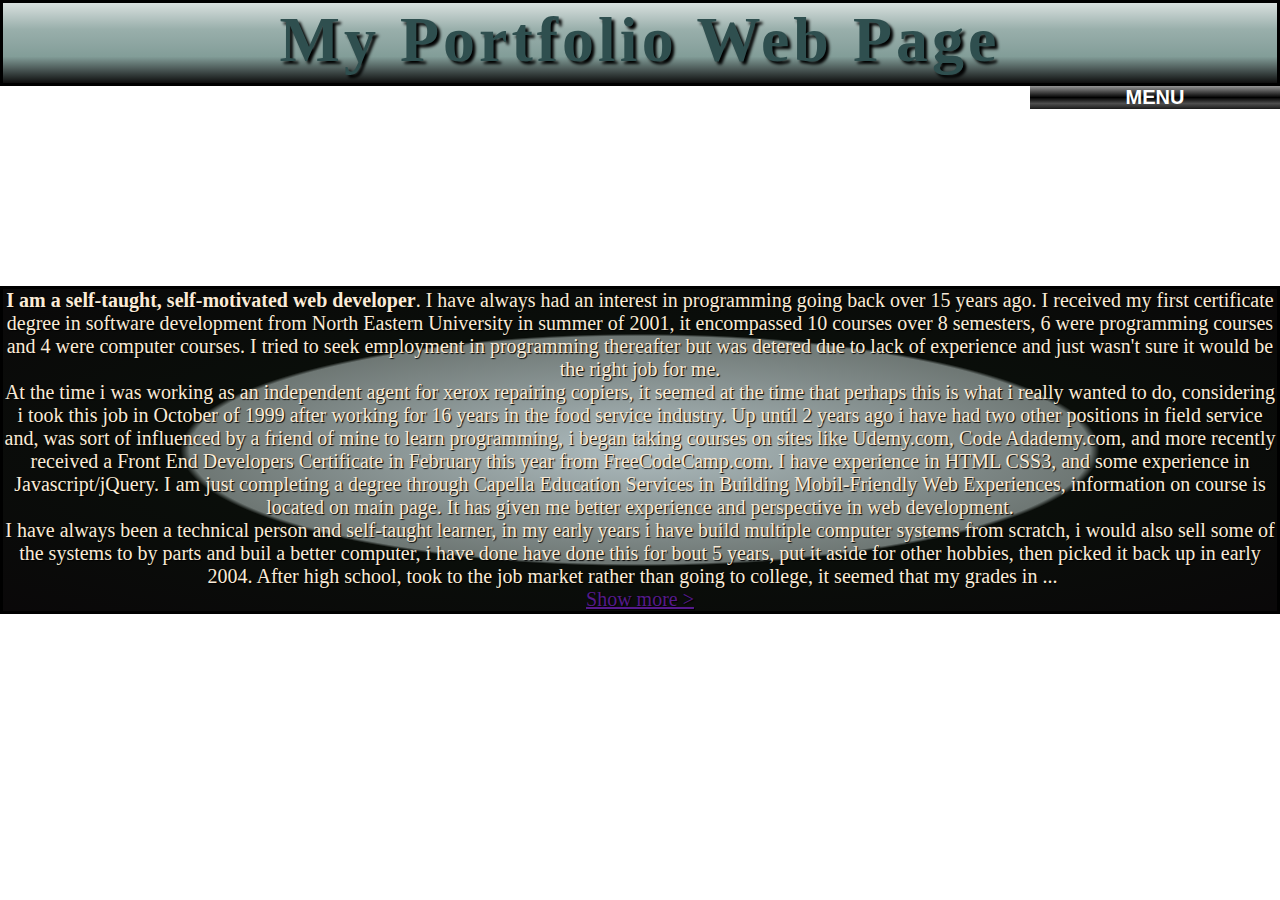
==== about.html @ d349bced "Full Web Portfolio Site" ====
<!DOCTYPE HTML PUBLIC "-//W3C//DTD HTML 4.01//EN"
 "http://www.w3.org/TR/html4/strict.dtd">
<html>
	<head>
	<meta charset="UTF-8"></meta>
		<TITLE>My Web Portfolio Site</title>
		<meta name="description" content="My second Web Page: Created from Capella Course">
	<meta name="author"	content="Gregory Getchell">
	<meta name="viewport" content="width=device-width, initial-scale=1.0">
	<link rel="stylesheet" type="text/css" href="css/about.css">
    <link rel="stylesheet" type="text/css" href="css/matrix1.css">
	<link rel="stylesheet" href="https://maxcdn.bootstrapcdn.com/bootstrap/3.3.6/css/bootstrap.min.css" integrity="sha384-1q8mTJOASx8j1Au+a5WDVnPi2lkFfwwEAa8hDDdjZlpLegxhjVME1fgjWPGmkzs7" crossorigin="anonymous">
	</head>
 <body>
 <canvas id="canvas"></canvas>
	<script>
  (function(i,s,o,g,r,a,m){i['GoogleAnalyticsObject']=r;i[r]=i[r]||function(){
  (i[r].q=i[r].q||[]).push(arguments)},i[r].l=1*new Date();a=s.createElement(o),
  m=s.getElementsByTagName(o)[0];a.async=1;a.src=g;m.parentNode.insertBefore(a,m)
  })(window,document,'script','https://www.google-analytics.com/analytics.js','ga');

  ga('create', 'UA-78050138-2', 'auto');
  ga('send', 'pageview');

</script>	
<header>
		<h1>My Portfolio Web Page</h1>
</header>

    <nav class="site-navigation top-nav fixed-top-nav">
        <button class="js_toggle-nav">MENU</button>
		<ul class="menu">
		              <li><a href="home.html" target="_self">Home</a>
                  </li>
                 <li>
                   <a href="about.html" target="_self">About</a>
                 </li>
                 <li>
                   <a href="portfolio.html" target="_self">Portfolio</a>
                 </li>
                 <li>
                   <a href="contact.html" target="_self">Contact</a>
                 </li>
                 <li>
                    <a href="GregsProfessionalResume.pdf" target="_self">Resume</a></li>
			<li><a href="http://www.facebook.com/gregory.getchell" target="_self"><i class="fa fa-facebook fa-fw"></i>Facebook</a>			  </li>
        	<li><a href="http://www.twitter.com/ggetchell4" target="_self"><i class="fa fa-twitter fa-fw"></i>Twitter</a></li>
        	<li><a href="https://www.linkedin.com/in/greg-getchell-a133217" target="_self"><i class="fa fa-linkedin fa-fw">					</i>LinkedIn</a></li>
            <li><a href="http://github.com/ggetchell" target="_self"><i class="fa fa-github fa-fw"></i>Github</a></li>
           </ul>
        </nav>
    <!--<nav class="site-navigation1 topnav">
        <button class="social-nav">Social Sites</button>
        <ul class="menu2">
        <li><a href="http://www.facebook.com/gregory.getchell" target="_self"><i class="fa fa-facebook fa-fw"></i>Facebook</a></li>
        <li><a href="http://www.twitter.com/ggetchell4" target="_self"><i class="fa fa-twitter fa-fw"></i>Twitter</a></li>
        <li><a href="https://www.linkedin.com/in/greg-getchell-a133217" target="_self"><i class="fa fa-linkedin fa-fw"></i>LinkedIn</a></li>
            <li><a href="http://github.com/ggetchell" target="_self"><i class="fa fa-github fa-fw"></i>Github</a></li>
        </ul>
        </nav>-->
<div class="about">
<header class="about">
    <p><strong>I am a self-taught, self-motivated web developer</strong>. I have always had an interest in programming going back over 15 years ago. I received my first certificate degree in software development from North Eastern University in summer of 2001, it encompassed 10 courses over 8 semesters, 6 were programming courses and 4 were computer courses. I tried to seek employment in programming thereafter but was detered due to lack of experience and just wasn't sure it would be the right job for me.
       <br> At the time i was working as an independent agent for xerox repairing copiers, it seemed at the time that perhaps this is what i really wanted to do, considering i took this job in October of 1999 after working for 16 years in the food service industry. Up until 2 years ago i have had two other positions in field service and, was sort of influenced by a friend of mine to learn programming, i began taking courses on sites like Udemy.com, Code Adademy.com, and more recently received a Front End Developers Certificate in February this year from FreeCodeCamp.com. I have experience in HTML CSS3, and some experience in Javascript/jQuery. I am just completing a degree through Capella Education Services in Building Mobil-Friendly Web Experiences, information on course is located on main page. It has given me better experience and perspective in web development. 
       <br> I have always been a technical person and self-taught learner, in my early years i have build multiple computer systems from scratch, i would also sell some of the systems to by parts and buil a better computer, i have done have done this for bout 5 years, put it aside for other hobbies, then picked it back up in early 2004. <span class="more">After high school, took to the job market rather than going to college, it seemed that my grades in high school weren't "good enough" as some had told me back then and of course i listened. I worked as a gos jockey, mason for 2 years, carpenter for 2 years etc.... I have been through various trade jobs, but none of them were interesting enough to remain employed in them. Long story short, i have decided that programming is what i really want, and i have become somewhat obssessed with writting code, i will find myself spending hours just trying to get one small code to work and this web portfolio page is one i spent some time on and obssessed over it numerous times as well.
        Thank You visiting my page and reading this exceedingly long page.  Cheers Mate!!!</span></p>
        </header>
        </div>
          
<script type="text/javascript" src="http://cdnjs.cloudflare.com/ajax/libs/jquery/2.1.3/jquery.min.js"></script>

		<script src="scripts/home.js"></script>
<script src="scripts/matrix2.js"></script>
<script >
$(document).ready(function () {
    // on-click: toggle the "show menu" class.
    $('.js_toggle-nav').click(function () { 
$('.menu').toggle ();    
    });
	//$('.social-nav').click(function() {
	//$('.menu2').toggle();
	//});
});
</script>
</body>
</html>
---- css/about.css ----
* {
    margin: 0;
    padding: 0;    
}

body {
height: 100%;
width: 100%;
}

.navbar-header a {
    color: beige;
    font-size: 28px;
    margin-top: 0;
}

header {   
/*background-color: lightslategrey;*/
border: 3px solid #000;
height: 80px; 
margin-top: 0px;
text-align: center;
background: rgb(216,224,222); /* Old browsers */
background: -moz-linear-gradient(top,  rgba(216,224,222,1) 0%, rgba(174,191,188,1) 22%, rgba(153,175,171,1) 33%, rgba(142,166,162,1) 50%, rgba(130,157,152,1) 67%, rgba(78,92,90,1) 82%, rgba(14,14,14,1) 100%); /* FF3.6-15 */
background: -webkit-linear-gradient(top,  rgba(216,224,222,1) 0%,rgba(174,191,188,1) 22%,rgba(153,175,171,1) 33%,rgba(142,166,162,1) 50%,rgba(130,157,152,1) 67%,rgba(78,92,90,1) 82%,rgba(14,14,14,1) 100%); /* Chrome10-25,Safari5.1-6 */
background: linear-gradient(to bottom,  rgba(216,224,222,1) 0%,rgba(174,191,188,1) 22%,rgba(153,175,171,1) 33%,rgba(142,166,162,1) 50%,rgba(130,157,152,1) 67%,rgba(78,92,90,1) 82%,rgba(14,14,14,1) 100%); /* W3C, IE10+, FF16+, Chrome26+, Opera12+, Safari7+ */
filter: progid:DXImageTransform.Microsoft.gradient( startColorstr='#d8e0de', endColorstr='#0e0e0e',GradientType=0 ); /* IE6-9 */   
}

header h1 {
    margin-top: 0;
    font-size: 4em;
    font-family: calibri;
background: url(images/brushed-metal-texture.jpg);
    -webkit-background-clip: text;
	-moz-background-clip: text;
    background-clip: text;
	font-weight:bold;
	letter-spacing:4px;
    text-shadow: 3px 3px 3px #000;
	text-decoration:none;
    color: darkslategray;
}
.site-navigation {
    text-transform: uppercase;
    text-align: center;
    width: 150px;
    float: right;
    margin-top: 0px;
    
}
.menu {
    display: none;
    position: absolute;
    width:inherit;
    margin: 0;
    list-style: none;
    padding: 0;
}

.menu a {
    /*background-color: #ddd;*/
    /* Permalink - use to edit and share this gradient: http://colorzilla.com/gradient-editor/#d8e0de+0,aebfbc+22,99afab+33,8ea6a2+50,829d98+67,4e5c5a+82,0e0e0e+100;Grey+3D */
background: rgb(216,224,222); /* Old browsers */
background: -moz-linear-gradient(top,  rgba(216,224,222,1) 0%, rgba(174,191,188,1) 22%, rgba(153,175,171,1) 33%, rgba(142,166,162,1) 50%, rgba(130,157,152,1) 67%, rgba(78,92,90,1) 82%, rgba(14,14,14,1) 100%); /* FF3.6-15 */
background: -webkit-linear-gradient(top,  rgba(216,224,222,1) 0%,rgba(174,191,188,1) 22%,rgba(153,175,171,1) 33%,rgba(142,166,162,1) 50%,rgba(130,157,152,1) 67%,rgba(78,92,90,1) 82%,rgba(14,14,14,1) 100%); /* Chrome10-25,Safari5.1-6 */
background: linear-gradient(to bottom,  rgba(216,224,222,1) 0%,rgba(174,191,188,1) 22%,rgba(153,175,171,1) 33%,rgba(142,166,162,1) 50%,rgba(130,157,152,1) 67%,rgba(78,92,90,1) 82%,rgba(14,14,14,1) 100%); /* W3C, IE10+, FF16+, Chrome26+, Opera12+, Safari7+ */
filter: progid:DXImageTransform.Microsoft.gradient( startColorstr='#d8e0de', endColorstr='#0e0e0e',GradientType=0 ); /* IE6-9 */
    border-bottom: 1px solid #fff;
    color: #333;
    font-weight: bold;
    display: block;
    padding: 10px;
    text-decoration: none;
    font-size: 10px;
}

.js_toggle-nav:hover, .menu a:hover {
    background-color: #444;
}
.js_toggle-nav {
    /*background-color: #333;*/
    /* Permalink - use to edit and share this gradient: http://colorzilla.com/gradient-editor/#959595+0,0d0d0d+46,010101+50,0a0a0a+53,4e4e4e+76,383838+87,1b1b1b+100;Black+Gloss+Pipe */
background: rgb(149,149,149); /* Old browsers */
background: -moz-linear-gradient(top,  rgba(149,149,149,1) 0%, rgba(13,13,13,1) 46%, rgba(1,1,1,1) 50%, rgba(10,10,10,1) 53%, rgba(78,78,78,1) 76%, rgba(56,56,56,1) 87%, rgba(27,27,27,1) 100%); /* FF3.6-15 */
background: -webkit-linear-gradient(top,  rgba(149,149,149,1) 0%,rgba(13,13,13,1) 46%,rgba(1,1,1,1) 50%,rgba(10,10,10,1) 53%,rgba(78,78,78,1) 76%,rgba(56,56,56,1) 87%,rgba(27,27,27,1) 100%); /* Chrome10-25,Safari5.1-6 */
background: linear-gradient(to bottom,  rgba(149,149,149,1) 0%,rgba(13,13,13,1) 46%,rgba(1,1,1,1) 50%,rgba(10,10,10,1) 53%,rgba(78,78,78,1) 76%,rgba(56,56,56,1) 87%,rgba(27,27,27,1) 100%); /* W3C, IE10+, FF16+, Chrome26+, Opera12+, Safari7+ */
filter: progid:DXImageTransform.Microsoft.gradient( startColorstr='#959595', endColorstr='#1b1b1b',GradientType=0 ); /* IE6-9 */
    border: none;
    color: #fff;
    cursor: pointer;
    display: block;
    font-size: 20px;
    font-weight: bold;
    margin: 0;
    outline: none;
    width: 250px;
    float: right;
}
.site-navigation1 {
    text-transform: uppercase;
    text-align: center;
    width: 150px;
    float: left;
}
.menu2 {
    display: none;
    position: absolute;
    width:inherit;
    margin: 0;
    list-style: none;
    padding: 0;
}
.menu2 a {
    /*background-color: #ddd;*/
     /* Permalink - use to edit and share this gradient: http://colorzilla.com/gradient-editor/#d8e0de+0,aebfbc+22,99afab+33,8ea6a2+50,829d98+67,4e5c5a+82,0e0e0e+100;Grey+3D */
background: rgb(216,224,222); /* Old browsers */
background: -moz-linear-gradient(top,  rgba(216,224,222,1) 0%, rgba(174,191,188,1) 22%, rgba(153,175,171,1) 33%, rgba(142,166,162,1) 50%, rgba(130,157,152,1) 67%, rgba(78,92,90,1) 82%, rgba(14,14,14,1) 100%); /* FF3.6-15 */
background: -webkit-linear-gradient(top,  rgba(216,224,222,1) 0%,rgba(174,191,188,1) 22%,rgba(153,175,171,1) 33%,rgba(142,166,162,1) 50%,rgba(130,157,152,1) 67%,rgba(78,92,90,1) 82%,rgba(14,14,14,1) 100%); /* Chrome10-25,Safari5.1-6 */
background: linear-gradient(to bottom,  rgba(216,224,222,1) 0%,rgba(174,191,188,1) 22%,rgba(153,175,171,1) 33%,rgba(142,166,162,1) 50%,rgba(130,157,152,1) 67%,rgba(78,92,90,1) 82%,rgba(14,14,14,1) 100%); /* W3C, IE10+, FF16+, Chrome26+, Opera12+, Safari7+ */
filter: progid:DXImageTransform.Microsoft.gradient( startColorstr='#d8e0de', endColorstr='#0e0e0e',GradientType=0 ); /* IE6-9 */
    border-bottom: 1px solid #fff;
    color: #333;
    font-weight: bold;
    display: block;
    padding: 10px;
    text-decoration: none;
    font-size: 10px;
}
.social-nav:hover, .menu2 a:hover {
    background-color: #444;
}
.social-nav {
    /*background-color: #333;*/
     /* Permalink - use to edit and share this gradient: http://colorzilla.com/gradient-editor/#959595+0,0d0d0d+46,010101+50,0a0a0a+53,4e4e4e+76,383838+87,1b1b1b+100;Black+Gloss+Pipe */
background: rgb(149,149,149); /* Old browsers */
background: -moz-linear-gradient(top,  rgba(149,149,149,1) 0%, rgba(13,13,13,1) 46%, rgba(1,1,1,1) 50%, rgba(10,10,10,1) 53%, rgba(78,78,78,1) 76%, rgba(56,56,56,1) 87%, rgba(27,27,27,1) 100%); /* FF3.6-15 */
background: -webkit-linear-gradient(top,  rgba(149,149,149,1) 0%,rgba(13,13,13,1) 46%,rgba(1,1,1,1) 50%,rgba(10,10,10,1) 53%,rgba(78,78,78,1) 76%,rgba(56,56,56,1) 87%,rgba(27,27,27,1) 100%); /* Chrome10-25,Safari5.1-6 */
background: linear-gradient(to bottom,  rgba(149,149,149,1) 0%,rgba(13,13,13,1) 46%,rgba(1,1,1,1) 50%,rgba(10,10,10,1) 53%,rgba(78,78,78,1) 76%,rgba(56,56,56,1) 87%,rgba(27,27,27,1) 100%); /* W3C, IE10+, FF16+, Chrome26+, Opera12+, Safari7+ */
filter: progid:DXImageTransform.Microsoft.gradient( startColorstr='#959595', endColorstr='#1b1b1b',GradientType=0 ); /* IE6-9 */
    border: none;
    color: #fff;
    cursor: pointer;
    display: block;
    font-size: 20px;
    font-weight: bold;
    margin: 0;
    outline: none;
    width: 250px;
    float: left;
}
.about {
/* Permalink - use to edit and share this gradient: http://colorzilla.com/gradient-editor/#aebcbf+0,6e7774+50,0a0e0a+51,0a0809+100;Black+Gloss */
background: #aebcbf; /* Old browsers */
background: -moz-radial-gradient(center, ellipse cover,  #aebcbf 0%, #6e7774 50%, #0a0e0a 51%, #0a0809 100%); /* FF3.6-15 */
background: -webkit-radial-gradient(center, ellipse cover,  #aebcbf 0%,#6e7774 50%,#0a0e0a 51%,#0a0809 100%); /* Chrome10-25,Safari5.1-6 */
background: radial-gradient(ellipse at center,  #aebcbf 0%,#6e7774 50%,#0a0e0a 51%,#0a0809 100%); /* W3C, IE10+, FF16+, Chrome26+, Opera12+, Safari7+ */
filter: progid:DXImageTransform.Microsoft.gradient( startColorstr='#aebcbf', endColorstr='#0a0809',GradientType=1 ); /* IE6-9 fallback on horizontal gradient */

    height: auto;
    margin-top: 200px;
    color: antiquewhite;
    text-shadow: 1px 1px 1px #000;
    height: auto;
    font-size: 20px;
}
.morecontent span {
    display: none;
}
.morelink {
    display: block;
}
---- css/matrix1.css ----
canvas {
    position: fixed;
    padding: 0;
    margin: 0;      
    display: none;
    z-index: -1;
    top: 0;
    left: 0;
    width: 100%;
    height: 100%;
    
}
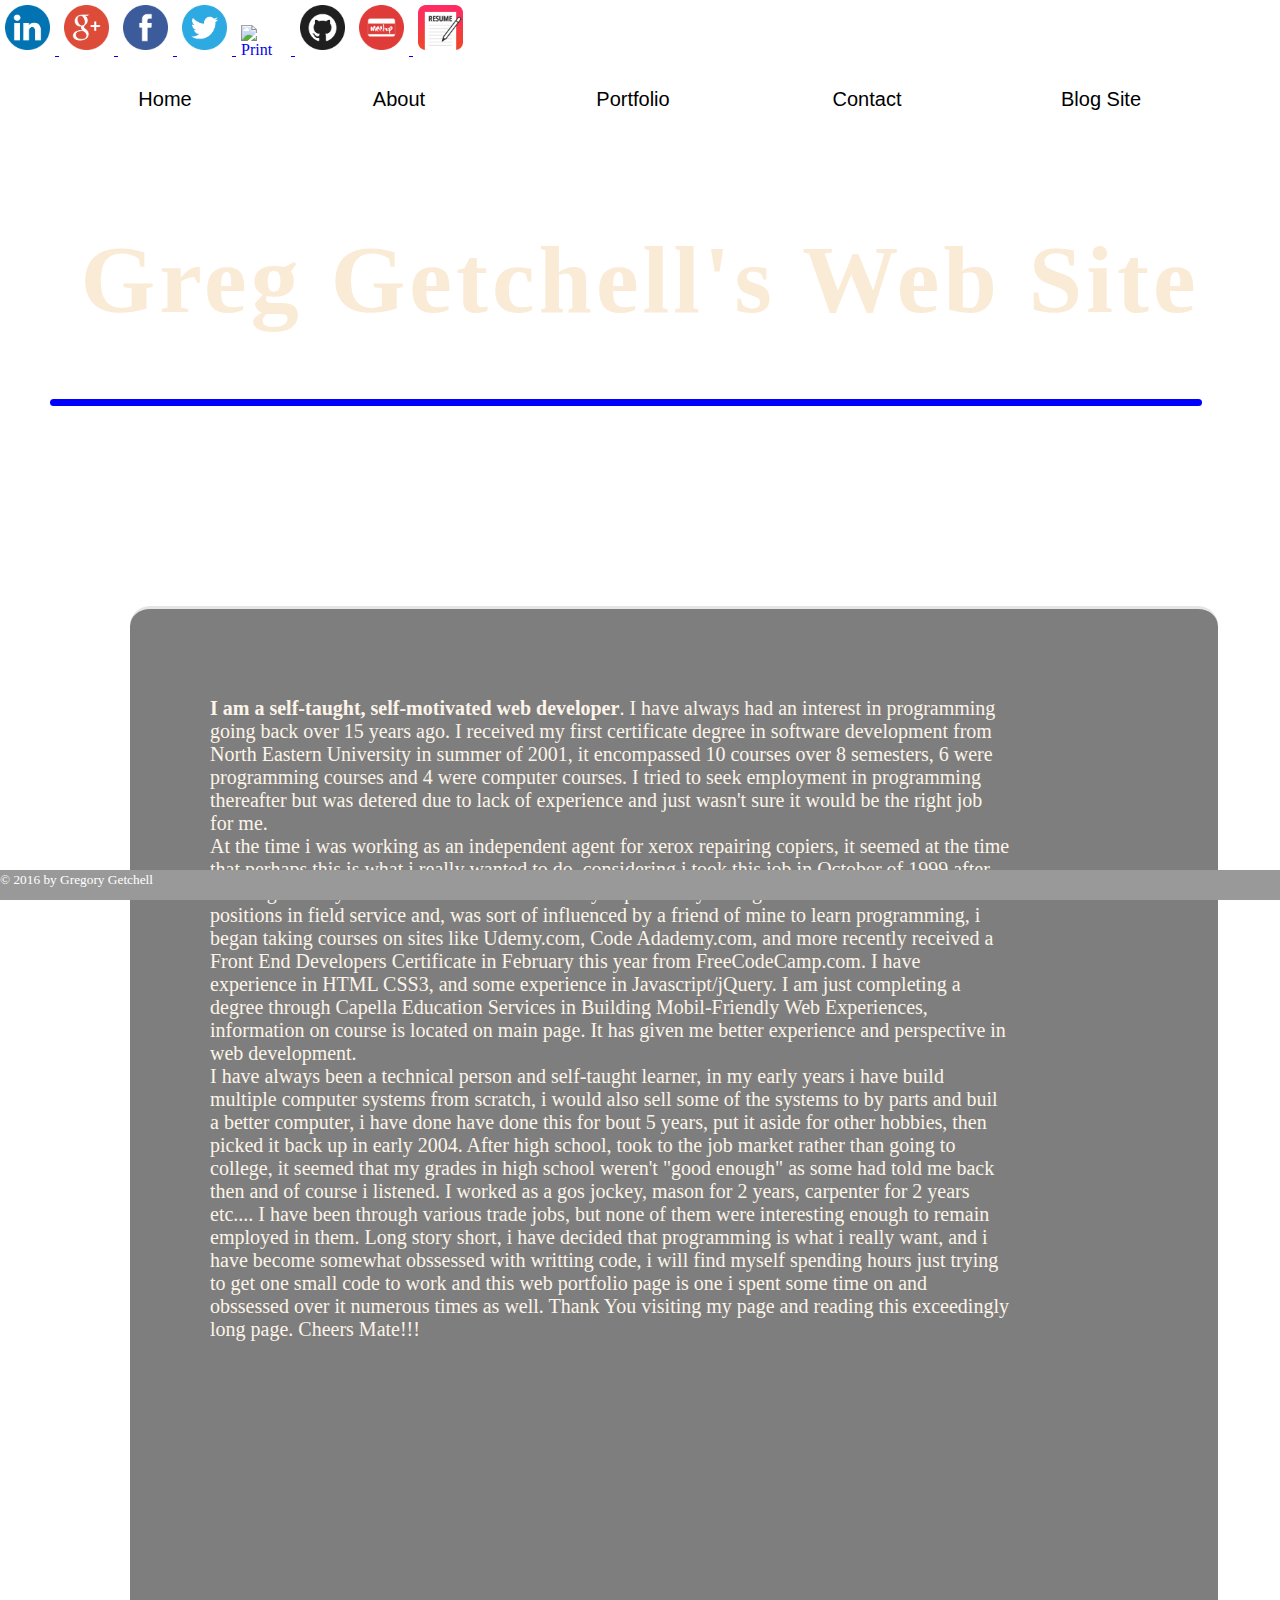
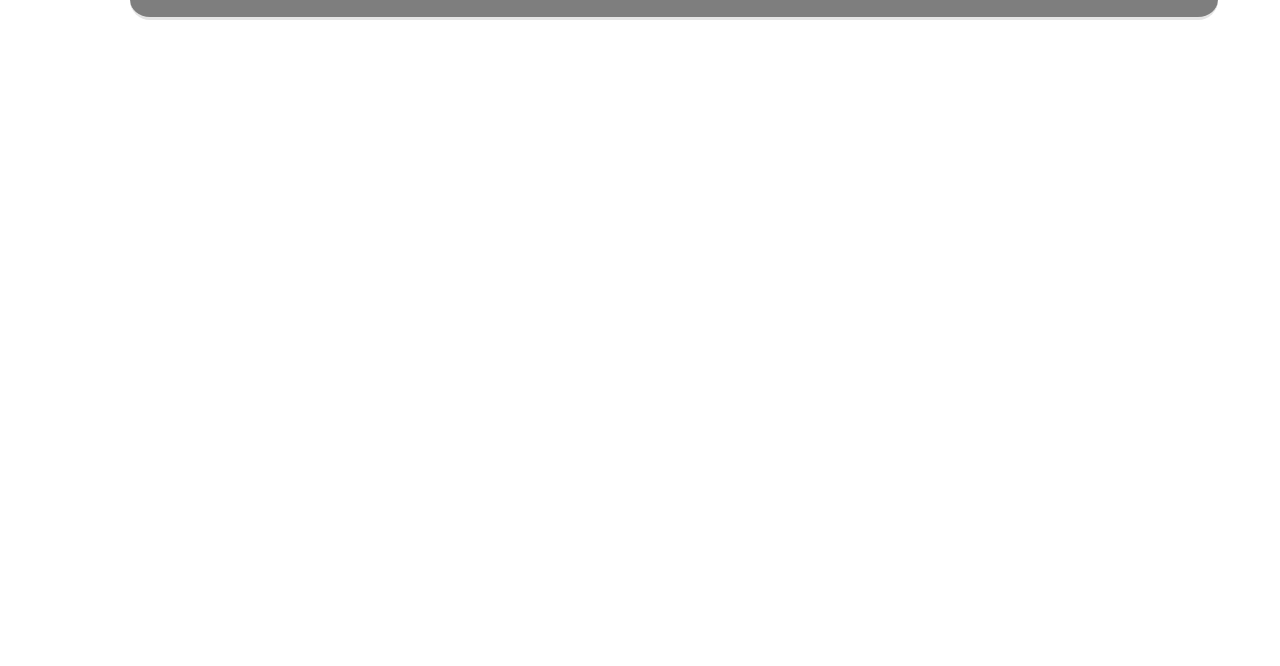
==== commit adc35a79: "Updated Web Files" ====
--- a/about.html
+++ b/about.html
@@ -1,19 +1,74 @@
-<!DOCTYPE HTML PUBLIC "-//W3C//DTD HTML 4.01//EN"
- "http://www.w3.org/TR/html4/strict.dtd">
-<html>
+<!DOCTYPE html>
+<html lang="en">
 	<head>
-	<meta charset="UTF-8"></meta>
-		<TITLE>My Web Portfolio Site</title>
+	<meta charset="UTF-8">
+		<TITLE>My Portfolio Web Site</title>
 		<meta name="description" content="My second Web Page: Created from Capella Course">
 	<meta name="author"	content="Gregory Getchell">
 	<meta name="viewport" content="width=device-width, initial-scale=1.0">
 	<link rel="stylesheet" type="text/css" href="css/about.css">
-    <link rel="stylesheet" type="text/css" href="css/matrix1.css">
+    <link href="//netdna.bootstrapcdn.com/font-awesome/4.0.3/css/font-awesome.css" rel="stylesheet">
 	<link rel="stylesheet" href="https://maxcdn.bootstrapcdn.com/bootstrap/3.3.6/css/bootstrap.min.css" integrity="sha384-1q8mTJOASx8j1Au+a5WDVnPi2lkFfwwEAa8hDDdjZlpLegxhjVME1fgjWPGmkzs7" crossorigin="anonymous">
 	</head>
  <body>
- <canvas id="canvas"></canvas>
-	<script>
+     
+     <div class="crossfade">
+            <figure></figure>
+            <figure></figure>
+            <figure></figure>
+            <figure></figure>
+            <figure></figure>
+        </div>
+
+    <div id="share-buttons"> 
+    <a href="http://www.linkedin.com/in/greg-getchell-a133217" target="_blank">
+        <img src="images/linkedin.png" alt="LinkedIn" />
+    </a>
+    <a href="https://plus.google.com/u/0/115066865000810445323" target="_blank">
+        <img src="images/googleplus.png" alt="Google" />
+    </a>
+       
+    <a href="http://www.facebook.com/gregory.getchell" target="_blank">
+    <img src="images/facebook500.png" alt="Facebook" />
+    </a>
+    <a href="https://twitter.com/ggetchell4" target="_blank">
+    <img src="images/twitter.png" alt="Twitter" />
+    </a>
+    <a href="javascript:;" onclick="window.print()">
+    <img src="https://simplesharebuttons.com/images/somacro/print.png" alt="Print" />
+    </a>
+    <a href="https://github.com/ggetchell" target="_self">
+    <img src="images/github.png" alt="GitHub" /></a>   
+    <a href="https://www.meetup.com" target="_blank">
+    <img src="images/meetup.png" alt="Meetup" />
+    </a>
+    <a href="GregsProfessionalResume.pdf" target="_blank">
+    <img src="images/resume-icon-png-1.png" alt="Resume" /></a>
+        </div>
+      
+     <a href="index.html" target="_self"><button class="btn1 btn-large">Home</button></a>
+                  <a href="about.html" target="_self"><button class="btn2 btn-large">About</button></a>
+                  <a href="portfolio.html" target="_self"><button class="btn3 btn-large">Portfolio</button></a>
+                  <a href="contact.html" target="_self"><button class="btn4 btn-large">Contact</button></a>
+                  <a href="/wp" target="_self"><button class="btn5 btn-large">Blog Site</button></a>
+     
+<div>
+     <h1>Greg Getchell's Web Site</h1>
+ </div>
+
+     <div style="width: 90%; height: 7px; background: blue; overflow: hidden; margin-left: 50px; border-radius: 20px;"></div>
+
+    
+<div class="about">
+    <div class="bar">
+    <p><strong>I am a self-taught, self-motivated web developer</strong>. I have always had an interest in programming going back over 15 years ago. I received my first certificate degree in software development from North Eastern University in summer of 2001, it encompassed 10 courses over 8 semesters, 6 were programming courses and 4 were computer courses. I tried to seek employment in programming thereafter but was detered due to lack of experience and just wasn't sure it would be the right job for me.
+       <br /> At the time i was working as an independent agent for xerox repairing copiers, it seemed at the time that perhaps this is what i really wanted to do, considering i took this job in October of 1999 after working for 16 years in the food service industry. Up until 2 years ago i have had two other positions in field service and, was sort of influenced by a friend of mine to learn programming, i began taking courses on sites like Udemy.com, Code Adademy.com, and more recently received a Front End Developers Certificate in February this year from FreeCodeCamp.com. I have experience in HTML CSS3, and some experience in Javascript/jQuery. I am just completing a degree through Capella Education Services in Building Mobil-Friendly Web Experiences, information on course is located on main page. It has given me better experience and perspective in web development. 
+       <br /> I have always been a technical person and self-taught learner, in my early years i have build multiple computer systems from scratch, i would also sell some of the systems to by parts and buil a better computer, i have done have done this for bout 5 years, put it aside for other hobbies, then picked it back up in early 2004. <span class="more">After high school, took to the job market rather than going to college, it seemed that my grades in high school weren't "good enough" as some had told me back then and of course i listened. I worked as a gos jockey, mason for 2 years, carpenter for 2 years etc.... I have been through various trade jobs, but none of them were interesting enough to remain employed in them. Long story short, i have decided that programming is what i really want, and i have become somewhat obssessed with writting code, i will find myself spending hours just trying to get one small code to work and this web portfolio page is one i spent some time on and obssessed over it numerous times as well.
+        Thank You visiting my page and reading this exceedingly long page.  Cheers Mate!!!</span></p></div></div>
+    
+          
+<script src="scripts/home.js"></script>
+     <script>
   (function(i,s,o,g,r,a,m){i['GoogleAnalyticsObject']=r;i[r]=i[r]||function(){
   (i[r].q=i[r].q||[]).push(arguments)},i[r].l=1*new Date();a=s.createElement(o),
   m=s.getElementsByTagName(o)[0];a.async=1;a.src=g;m.parentNode.insertBefore(a,m)
@@ -22,65 +77,10 @@
   ga('create', 'UA-78050138-2', 'auto');
   ga('send', 'pageview');
 
-</script>	
-<header>
-		<h1>My Portfolio Web Page</h1>
-</header>
+</script>
 
-    <nav class="site-navigation top-nav fixed-top-nav">
-        <button class="js_toggle-nav">MENU</button>
-		<ul class="menu">
-		              <li><a href="home.html" target="_self">Home</a>
-                  </li>
-                 <li>
-                   <a href="about.html" target="_self">About</a>
-                 </li>
-                 <li>
-                   <a href="portfolio.html" target="_self">Portfolio</a>
-                 </li>
-                 <li>
-                   <a href="contact.html" target="_self">Contact</a>
-                 </li>
-                 <li>
-                    <a href="GregsProfessionalResume.pdf" target="_self">Resume</a></li>
-			<li><a href="http://www.facebook.com/gregory.getchell" target="_self"><i class="fa fa-facebook fa-fw"></i>Facebook</a>			  </li>
-        	<li><a href="http://www.twitter.com/ggetchell4" target="_self"><i class="fa fa-twitter fa-fw"></i>Twitter</a></li>
-        	<li><a href="https://www.linkedin.com/in/greg-getchell-a133217" target="_self"><i class="fa fa-linkedin fa-fw">					</i>LinkedIn</a></li>
-            <li><a href="http://github.com/ggetchell" target="_self"><i class="fa fa-github fa-fw"></i>Github</a></li>
-           </ul>
-        </nav>
-    <!--<nav class="site-navigation1 topnav">
-        <button class="social-nav">Social Sites</button>
-        <ul class="menu2">
-        <li><a href="http://www.facebook.com/gregory.getchell" target="_self"><i class="fa fa-facebook fa-fw"></i>Facebook</a></li>
-        <li><a href="http://www.twitter.com/ggetchell4" target="_self"><i class="fa fa-twitter fa-fw"></i>Twitter</a></li>
-        <li><a href="https://www.linkedin.com/in/greg-getchell-a133217" target="_self"><i class="fa fa-linkedin fa-fw"></i>LinkedIn</a></li>
-            <li><a href="http://github.com/ggetchell" target="_self"><i class="fa fa-github fa-fw"></i>Github</a></li>
-        </ul>
-        </nav>-->
-<div class="about">
-<header class="about">
-    <p><strong>I am a self-taught, self-motivated web developer</strong>. I have always had an interest in programming going back over 15 years ago. I received my first certificate degree in software development from North Eastern University in summer of 2001, it encompassed 10 courses over 8 semesters, 6 were programming courses and 4 were computer courses. I tried to seek employment in programming thereafter but was detered due to lack of experience and just wasn't sure it would be the right job for me.
-       <br> At the time i was working as an independent agent for xerox repairing copiers, it seemed at the time that perhaps this is what i really wanted to do, considering i took this job in October of 1999 after working for 16 years in the food service industry. Up until 2 years ago i have had two other positions in field service and, was sort of influenced by a friend of mine to learn programming, i began taking courses on sites like Udemy.com, Code Adademy.com, and more recently received a Front End Developers Certificate in February this year from FreeCodeCamp.com. I have experience in HTML CSS3, and some experience in Javascript/jQuery. I am just completing a degree through Capella Education Services in Building Mobil-Friendly Web Experiences, information on course is located on main page. It has given me better experience and perspective in web development. 
-       <br> I have always been a technical person and self-taught learner, in my early years i have build multiple computer systems from scratch, i would also sell some of the systems to by parts and buil a better computer, i have done have done this for bout 5 years, put it aside for other hobbies, then picked it back up in early 2004. <span class="more">After high school, took to the job market rather than going to college, it seemed that my grades in high school weren't "good enough" as some had told me back then and of course i listened. I worked as a gos jockey, mason for 2 years, carpenter for 2 years etc.... I have been through various trade jobs, but none of them were interesting enough to remain employed in them. Long story short, i have decided that programming is what i really want, and i have become somewhat obssessed with writting code, i will find myself spending hours just trying to get one small code to work and this web portfolio page is one i spent some time on and obssessed over it numerous times as well.
-        Thank You visiting my page and reading this exceedingly long page.  Cheers Mate!!!</span></p>
-        </header>
-        </div>
-          
-<script type="text/javascript" src="http://cdnjs.cloudflare.com/ajax/libs/jquery/2.1.3/jquery.min.js"></script>
-
-		<script src="scripts/home.js"></script>
-<script src="scripts/matrix2.js"></script>
-<script >
-$(document).ready(function () {
-    // on-click: toggle the "show menu" class.
-    $('.js_toggle-nav').click(function () { 
-$('.menu').toggle ();    
-    });
-	//$('.social-nav').click(function() {
-	//$('.menu2').toggle();
-	//});
-});
-</script>
+    <footer>
+<small>&copy; 2016 by Gregory Getchell</small>
+</footer>
 </body>
 </html>--- a/css/about.css
+++ b/css/about.css
@@ -1,167 +1,134 @@
-* {
-    margin: 0;
-    padding: 0;    
+
+html, body {
+height: 100%;
+padding: 0;
+margin: 0;
 }
 
-body {
-height: 100%;
-width: 100%;
+.crossfade > figure {
+    animation: imageAnimation 30s linear infinite 0s;
+    backface-visibility: visible;
+    background-size: cover;
+    background-position: center center;
+    background-attachment: fixed;
+    height: 250%;
+    left: 0px;
+    opacity: 0.0; 
+    position: absolute;
+    top: 0px;
+    width: 100%;
+    z-index: -1;
 }
 
-.navbar-header a {
-    color: beige;
-    font-size: 28px;
-    margin-top: 0;
+.crossfade > figure:nth-child(1) {
+    background-image: url('../images/mountain-1246297__340.jpg');
+}
+.crossfade > figure:nth-child(2) {
+    animation-delay: 6s;
+    background-image: url('../images/Forest%20in%20Mist.jpg');
+}
+.crossfade > figure:nth-child(3) {
+    animation-delay: 12s;
+    background-image: url('../images/Foggy%20Forest.jpg');
+}
+.crossfade > figure:nth-child(4) {
+    animation-delay: 18s;
+    background-image: url('../images/Galaxy.jpg');
+}
+.crossfade > figure:nth-child(5) {
+    animation-delay: 24s;
+    background-image: url(../images/Milky%20Way.jpg);
 }
 
-header {   
-/*background-color: lightslategrey;*/
-border: 3px solid #000;
-height: 80px; 
-margin-top: 0px;
-text-align: center;
-background: rgb(216,224,222); /* Old browsers */
-background: -moz-linear-gradient(top,  rgba(216,224,222,1) 0%, rgba(174,191,188,1) 22%, rgba(153,175,171,1) 33%, rgba(142,166,162,1) 50%, rgba(130,157,152,1) 67%, rgba(78,92,90,1) 82%, rgba(14,14,14,1) 100%); /* FF3.6-15 */
-background: -webkit-linear-gradient(top,  rgba(216,224,222,1) 0%,rgba(174,191,188,1) 22%,rgba(153,175,171,1) 33%,rgba(142,166,162,1) 50%,rgba(130,157,152,1) 67%,rgba(78,92,90,1) 82%,rgba(14,14,14,1) 100%); /* Chrome10-25,Safari5.1-6 */
-background: linear-gradient(to bottom,  rgba(216,224,222,1) 0%,rgba(174,191,188,1) 22%,rgba(153,175,171,1) 33%,rgba(142,166,162,1) 50%,rgba(130,157,152,1) 67%,rgba(78,92,90,1) 82%,rgba(14,14,14,1) 100%); /* W3C, IE10+, FF16+, Chrome26+, Opera12+, Safari7+ */
-filter: progid:DXImageTransform.Microsoft.gradient( startColorstr='#d8e0de', endColorstr='#0e0e0e',GradientType=0 ); /* IE6-9 */   
+@keyframes
+imageAnimation { 0% {
+    animation-timing-function: ease-in-out;
+    opacity: 0;
+    }
+    25% {
+    animation-timing-function: ease-out;
+    opacity: 1;
+    }
+    50% {
+    animation-timing-function: ease-out;
+    opacity: 1;
+    }
+    75% {
+    animation-timing-function: ease-out;
+    opacity: 0;
+    }
+    100% {
+    animation-timing-function: ease-out;
+    opacity: 0;
+    }
+}
+.btn1, .btn2, .btn3, .btn4, .btn5 { 
+    display: inline-block;
+    font-size: 20px;
+    width: 130px;
+    height: 50px;
+    background: #fff;
+    border: 5px;
+    border-radius: 8px;  
+    margin-top: 10px;
+    margin-left: 100px;
 }
 
-header h1 {
-    margin-top: 0;
-    font-size: 4em;
+.btn1:hover {
+    box-shadow: 0 12px 16px 0 rgba(0,0,0,0.24), 0 17px 50px 0 rgba(0,0,0,0.19);
+    
+}
+.btn2:hover {
+    box-shadow: 0 12px 16px 0 rgba(0,0,0,0.24), 0 17px 50px 0 rgba(0,0,0,0.19);
+}
+.btn3:hover {
+   box-shadow: 0 12px 16px 0 rgba(0,0,0,0.24), 0 17px 50px 0 rgba(0,0,0,0.19);
+}
+.btn4:hover {
+    box-shadow: 0 12px 16px 0 rgba(0,0,0,0.24), 0 17px 50px 0 rgba(0,0,0,0.19);
+}
+.btn5:hover {
+    box-shadow: 0 12px 16px 0 rgba(0,0,0,0.24), 0 17px 50px 0 rgba(0,0,0,0.19);
+}
+
+div h1 {
+    margin-top: 100px;
+    text-align: center;
+    font-size: 6em; 	
     font-family: calibri;
-background: url(images/brushed-metal-texture.jpg);
-    -webkit-background-clip: text;
-	-moz-background-clip: text;
-    background-clip: text;
 	font-weight:bold;
 	letter-spacing:4px;
-    text-shadow: 3px 3px 3px #000;
+    text-shadow: 
+    -2px -2px 0 #fff,
+    2px -2px 0 #fff,
+    -2px 2px 0 #fff,
+    2px 2px 0 #fff;
 	text-decoration:none;
-    color: darkslategray;
-}
-.site-navigation {
-    text-transform: uppercase;
-    text-align: center;
-    width: 150px;
-    float: right;
-    margin-top: 0px;
-    
-}
-.menu {
-    display: none;
-    position: absolute;
-    width:inherit;
-    margin: 0;
-    list-style: none;
-    padding: 0;
+    color: antiquewhite;
 }
 
-.menu a {
-    /*background-color: #ddd;*/
-    /* Permalink - use to edit and share this gradient: http://colorzilla.com/gradient-editor/#d8e0de+0,aebfbc+22,99afab+33,8ea6a2+50,829d98+67,4e5c5a+82,0e0e0e+100;Grey+3D */
-background: rgb(216,224,222); /* Old browsers */
-background: -moz-linear-gradient(top,  rgba(216,224,222,1) 0%, rgba(174,191,188,1) 22%, rgba(153,175,171,1) 33%, rgba(142,166,162,1) 50%, rgba(130,157,152,1) 67%, rgba(78,92,90,1) 82%, rgba(14,14,14,1) 100%); /* FF3.6-15 */
-background: -webkit-linear-gradient(top,  rgba(216,224,222,1) 0%,rgba(174,191,188,1) 22%,rgba(153,175,171,1) 33%,rgba(142,166,162,1) 50%,rgba(130,157,152,1) 67%,rgba(78,92,90,1) 82%,rgba(14,14,14,1) 100%); /* Chrome10-25,Safari5.1-6 */
-background: linear-gradient(to bottom,  rgba(216,224,222,1) 0%,rgba(174,191,188,1) 22%,rgba(153,175,171,1) 33%,rgba(142,166,162,1) 50%,rgba(130,157,152,1) 67%,rgba(78,92,90,1) 82%,rgba(14,14,14,1) 100%); /* W3C, IE10+, FF16+, Chrome26+, Opera12+, Safari7+ */
-filter: progid:DXImageTransform.Microsoft.gradient( startColorstr='#d8e0de', endColorstr='#0e0e0e',GradientType=0 ); /* IE6-9 */
-    border-bottom: 1px solid #fff;
-    color: #333;
-    font-weight: bold;
-    display: block;
-    padding: 10px;
-    text-decoration: none;
-    font-size: 10px;
+.bar {
+    width: 68em;
+    height: 1000px; 
+    padding-top: .5em;
+    opacity: 0.5;
+    background: black;
+    border-top: 3px solid #CCC;
+    border-bottom: 3px solid #CCC;
+    margin-left: 130px;
+    margin-top: 200px;
+    border-radius: 20px;
 }
 
-.js_toggle-nav:hover, .menu a:hover {
-    background-color: #444;
-}
-.js_toggle-nav {
-    /*background-color: #333;*/
-    /* Permalink - use to edit and share this gradient: http://colorzilla.com/gradient-editor/#959595+0,0d0d0d+46,010101+50,0a0a0a+53,4e4e4e+76,383838+87,1b1b1b+100;Black+Gloss+Pipe */
-background: rgb(149,149,149); /* Old browsers */
-background: -moz-linear-gradient(top,  rgba(149,149,149,1) 0%, rgba(13,13,13,1) 46%, rgba(1,1,1,1) 50%, rgba(10,10,10,1) 53%, rgba(78,78,78,1) 76%, rgba(56,56,56,1) 87%, rgba(27,27,27,1) 100%); /* FF3.6-15 */
-background: -webkit-linear-gradient(top,  rgba(149,149,149,1) 0%,rgba(13,13,13,1) 46%,rgba(1,1,1,1) 50%,rgba(10,10,10,1) 53%,rgba(78,78,78,1) 76%,rgba(56,56,56,1) 87%,rgba(27,27,27,1) 100%); /* Chrome10-25,Safari5.1-6 */
-background: linear-gradient(to bottom,  rgba(149,149,149,1) 0%,rgba(13,13,13,1) 46%,rgba(1,1,1,1) 50%,rgba(10,10,10,1) 53%,rgba(78,78,78,1) 76%,rgba(56,56,56,1) 87%,rgba(27,27,27,1) 100%); /* W3C, IE10+, FF16+, Chrome26+, Opera12+, Safari7+ */
-filter: progid:DXImageTransform.Microsoft.gradient( startColorstr='#959595', endColorstr='#1b1b1b',GradientType=0 ); /* IE6-9 */
-    border: none;
-    color: #fff;
-    cursor: pointer;
-    display: block;
-    font-size: 20px;
-    font-weight: bold;
-    margin: 0;
-    outline: none;
-    width: 250px;
-    float: right;
-}
-.site-navigation1 {
-    text-transform: uppercase;
-    text-align: center;
-    width: 150px;
-    float: left;
-}
-.menu2 {
-    display: none;
-    position: absolute;
-    width:inherit;
-    margin: 0;
-    list-style: none;
-    padding: 0;
-}
-.menu2 a {
-    /*background-color: #ddd;*/
-     /* Permalink - use to edit and share this gradient: http://colorzilla.com/gradient-editor/#d8e0de+0,aebfbc+22,99afab+33,8ea6a2+50,829d98+67,4e5c5a+82,0e0e0e+100;Grey+3D */
-background: rgb(216,224,222); /* Old browsers */
-background: -moz-linear-gradient(top,  rgba(216,224,222,1) 0%, rgba(174,191,188,1) 22%, rgba(153,175,171,1) 33%, rgba(142,166,162,1) 50%, rgba(130,157,152,1) 67%, rgba(78,92,90,1) 82%, rgba(14,14,14,1) 100%); /* FF3.6-15 */
-background: -webkit-linear-gradient(top,  rgba(216,224,222,1) 0%,rgba(174,191,188,1) 22%,rgba(153,175,171,1) 33%,rgba(142,166,162,1) 50%,rgba(130,157,152,1) 67%,rgba(78,92,90,1) 82%,rgba(14,14,14,1) 100%); /* Chrome10-25,Safari5.1-6 */
-background: linear-gradient(to bottom,  rgba(216,224,222,1) 0%,rgba(174,191,188,1) 22%,rgba(153,175,171,1) 33%,rgba(142,166,162,1) 50%,rgba(130,157,152,1) 67%,rgba(78,92,90,1) 82%,rgba(14,14,14,1) 100%); /* W3C, IE10+, FF16+, Chrome26+, Opera12+, Safari7+ */
-filter: progid:DXImageTransform.Microsoft.gradient( startColorstr='#d8e0de', endColorstr='#0e0e0e',GradientType=0 ); /* IE6-9 */
-    border-bottom: 1px solid #fff;
-    color: #333;
-    font-weight: bold;
-    display: block;
-    padding: 10px;
-    text-decoration: none;
-    font-size: 10px;
-}
-.social-nav:hover, .menu2 a:hover {
-    background-color: #444;
-}
-.social-nav {
-    /*background-color: #333;*/
-     /* Permalink - use to edit and share this gradient: http://colorzilla.com/gradient-editor/#959595+0,0d0d0d+46,010101+50,0a0a0a+53,4e4e4e+76,383838+87,1b1b1b+100;Black+Gloss+Pipe */
-background: rgb(149,149,149); /* Old browsers */
-background: -moz-linear-gradient(top,  rgba(149,149,149,1) 0%, rgba(13,13,13,1) 46%, rgba(1,1,1,1) 50%, rgba(10,10,10,1) 53%, rgba(78,78,78,1) 76%, rgba(56,56,56,1) 87%, rgba(27,27,27,1) 100%); /* FF3.6-15 */
-background: -webkit-linear-gradient(top,  rgba(149,149,149,1) 0%,rgba(13,13,13,1) 46%,rgba(1,1,1,1) 50%,rgba(10,10,10,1) 53%,rgba(78,78,78,1) 76%,rgba(56,56,56,1) 87%,rgba(27,27,27,1) 100%); /* Chrome10-25,Safari5.1-6 */
-background: linear-gradient(to bottom,  rgba(149,149,149,1) 0%,rgba(13,13,13,1) 46%,rgba(1,1,1,1) 50%,rgba(10,10,10,1) 53%,rgba(78,78,78,1) 76%,rgba(56,56,56,1) 87%,rgba(27,27,27,1) 100%); /* W3C, IE10+, FF16+, Chrome26+, Opera12+, Safari7+ */
-filter: progid:DXImageTransform.Microsoft.gradient( startColorstr='#959595', endColorstr='#1b1b1b',GradientType=0 ); /* IE6-9 */
-    border: none;
-    color: #fff;
-    cursor: pointer;
-    display: block;
-    font-size: 20px;
-    font-weight: bold;
-    margin: 0;
-    outline: none;
-    width: 250px;
-    float: left;
-}
-.about {
-/* Permalink - use to edit and share this gradient: http://colorzilla.com/gradient-editor/#aebcbf+0,6e7774+50,0a0e0a+51,0a0809+100;Black+Gloss */
-background: #aebcbf; /* Old browsers */
-background: -moz-radial-gradient(center, ellipse cover,  #aebcbf 0%, #6e7774 50%, #0a0e0a 51%, #0a0809 100%); /* FF3.6-15 */
-background: -webkit-radial-gradient(center, ellipse cover,  #aebcbf 0%,#6e7774 50%,#0a0e0a 51%,#0a0809 100%); /* Chrome10-25,Safari5.1-6 */
-background: radial-gradient(ellipse at center,  #aebcbf 0%,#6e7774 50%,#0a0e0a 51%,#0a0809 100%); /* W3C, IE10+, FF16+, Chrome26+, Opera12+, Safari7+ */
-filter: progid:DXImageTransform.Microsoft.gradient( startColorstr='#aebcbf', endColorstr='#0a0809',GradientType=1 ); /* IE6-9 fallback on horizontal gradient */
-
+.about p {
+    width: 40em;
     height: auto;
-    margin-top: 200px;
+    word-wrap: normal;
+    display: block; 
+    margin-top: 80px;
+    margin-left: 80px;
     color: antiquewhite;
     text-shadow: 1px 1px 1px #000;
-    height: auto;
     font-size: 20px;
 }
 .morecontent span {
@@ -169,4 +136,28 @@
 }
 .morelink {
     display: block;
+}
+
+footer {  
+    /*position: relative;
+    bottom: 0;
+    width: 100%;*/
+    font-size: 16px;
+    color: #fff;
+    position:fixed;
+   left:0px;
+   bottom:0px;
+   height:30px;
+   width:100%;
+   background:#999;
+}
+
+#share-buttons img { 
+width: 45px;    
+padding: 5px;
+top: 0;
+margin: 0;
+border: 0;
+box-shadow: 3;
+display: inline-block;
 }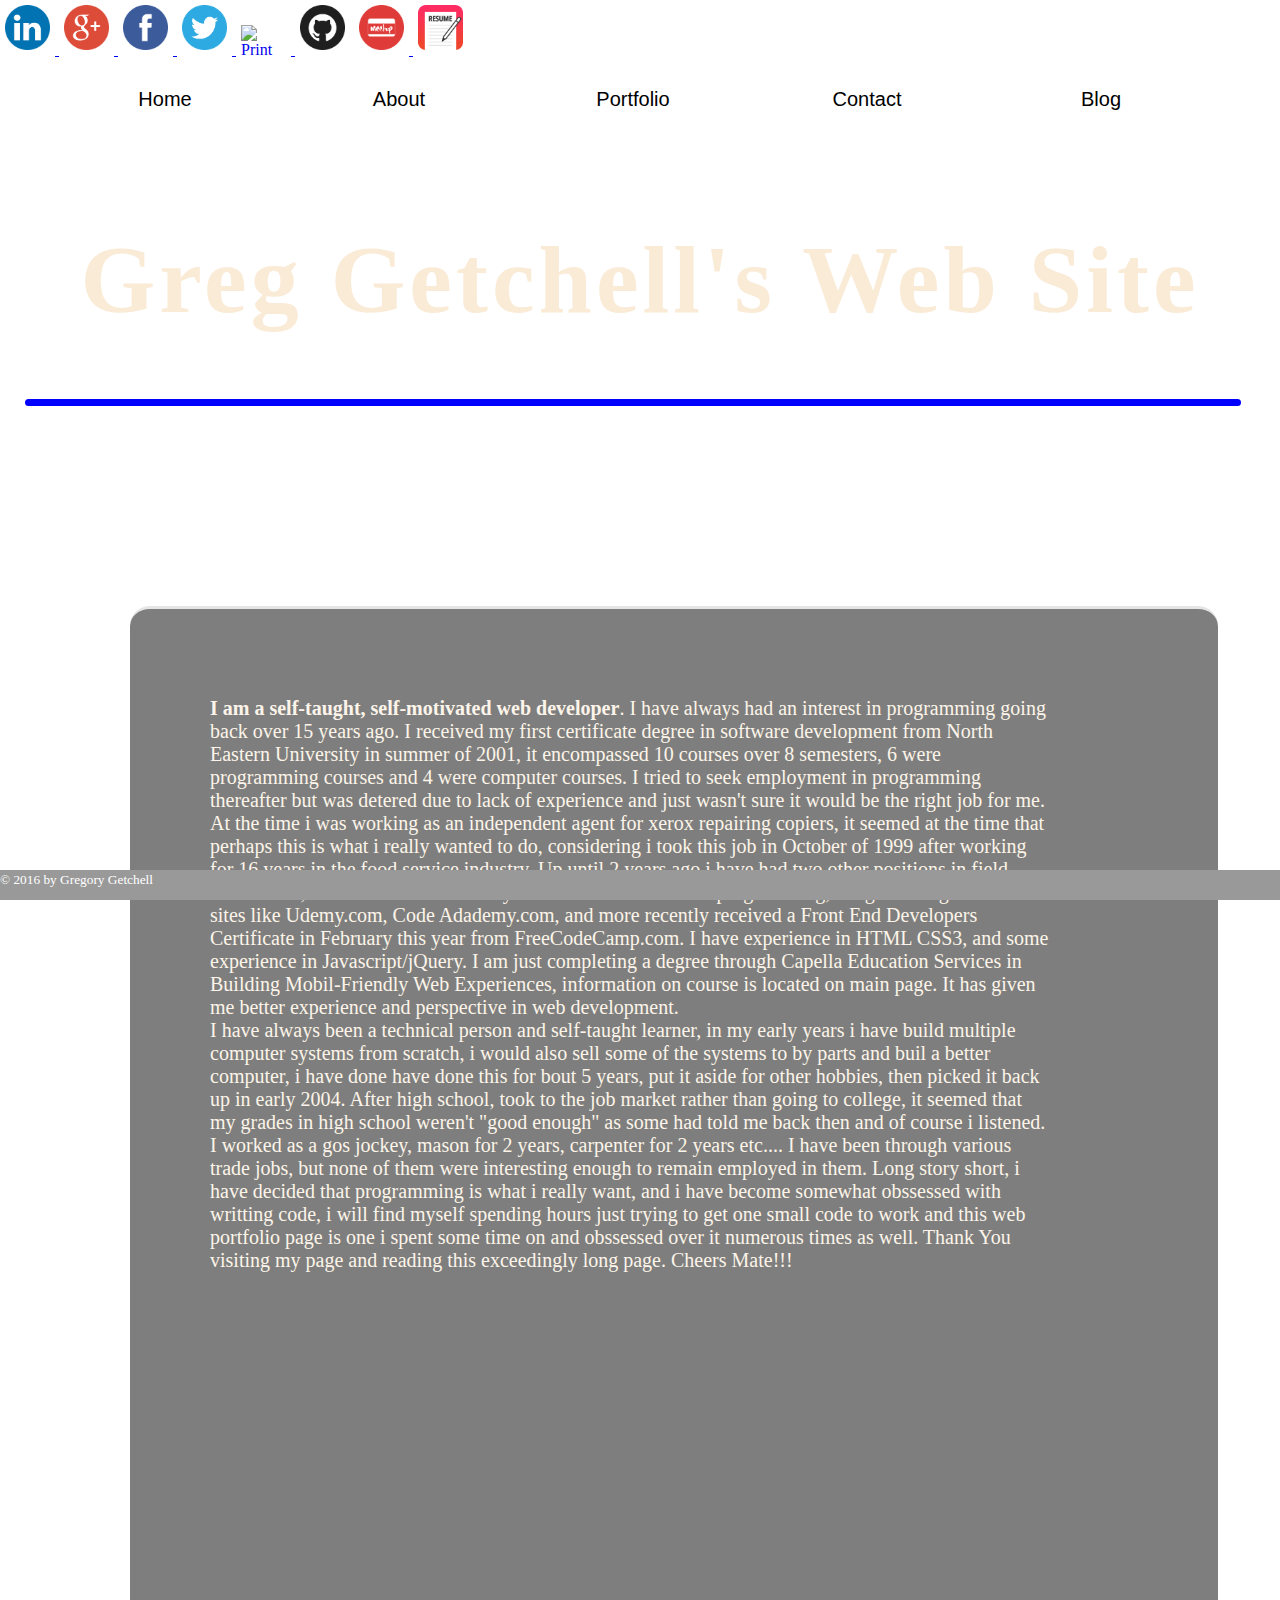
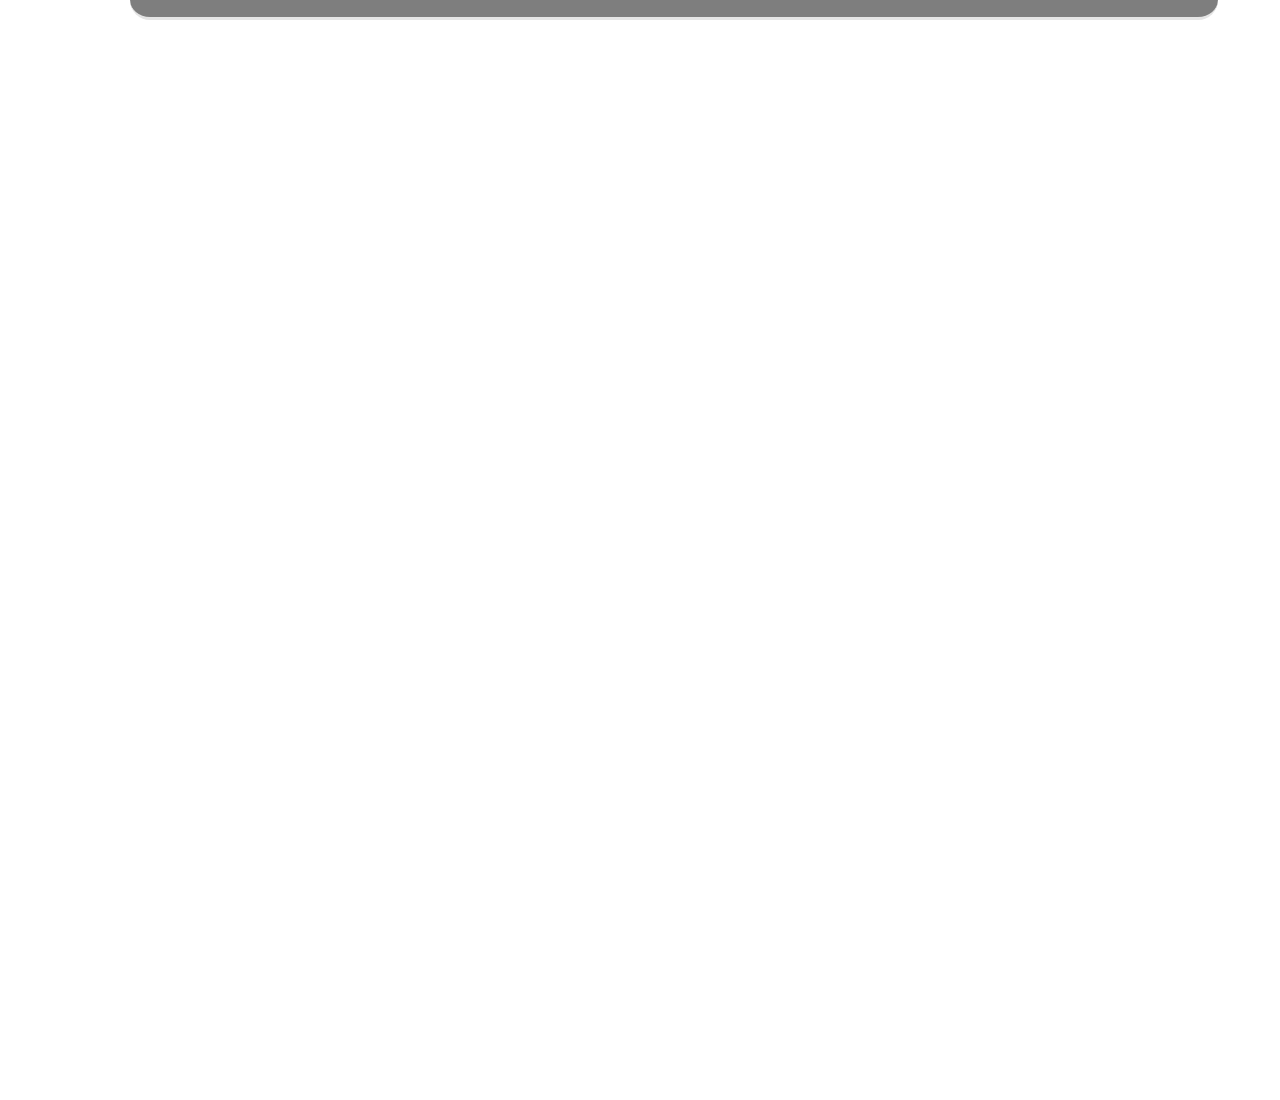
==== commit a34e8d8a: "Updated Web Site" ====
--- a/about.html
+++ b/about.html
@@ -11,7 +11,7 @@
 	<link rel="stylesheet" href="https://maxcdn.bootstrapcdn.com/bootstrap/3.3.6/css/bootstrap.min.css" integrity="sha384-1q8mTJOASx8j1Au+a5WDVnPi2lkFfwwEAa8hDDdjZlpLegxhjVME1fgjWPGmkzs7" crossorigin="anonymous">
 	</head>
  <body>
-     
+     <script type="text/javascript" src="scripts/css3-mediaqueries.min.js"></script>
      <div class="crossfade">
             <figure></figure>
             <figure></figure>
@@ -50,13 +50,13 @@
                   <a href="about.html" target="_self"><button class="btn2 btn-large">About</button></a>
                   <a href="portfolio.html" target="_self"><button class="btn3 btn-large">Portfolio</button></a>
                   <a href="contact.html" target="_self"><button class="btn4 btn-large">Contact</button></a>
-                  <a href="/wp" target="_self"><button class="btn5 btn-large">Blog Site</button></a>
+                  <a href="/wordpress" target="_self"><button class="btn5 btn-large">Blog</button></a>
      
 <div>
      <h1>Greg Getchell's Web Site</h1>
  </div>
 
-     <div style="width: 90%; height: 7px; background: blue; overflow: hidden; margin-left: 50px; border-radius: 20px;"></div>
+     <div class="line"></div>
 
     
 <div class="about">
@@ -67,7 +67,6 @@
         Thank You visiting my page and reading this exceedingly long page.  Cheers Mate!!!</span></p></div></div>
     
           
-<script src="scripts/home.js"></script>
      <script>
   (function(i,s,o,g,r,a,m){i['GoogleAnalyticsObject']=r;i[r]=i[r]||function(){
   (i[r].q=i[r].q||[]).push(arguments)},i[r].l=1*new Date();a=s.createElement(o),
--- a/css/about.css
+++ b/css/about.css
@@ -1,163 +1,189 @@
+html, body {
+  height: 100%;
+  width: 100%;
+  padding: 0;
+  margin: 0; }
 
-html, body {
-height: 100%;
-padding: 0;
-margin: 0;
-}
-
+@media screen and (min-width: 414px) and (max-width: 736px) {
+  body {
+    height: 100%;
+    width: 75%; } }
 .crossfade > figure {
-    animation: imageAnimation 30s linear infinite 0s;
-    backface-visibility: visible;
-    background-size: cover;
-    background-position: center center;
-    background-attachment: fixed;
-    height: 250%;
-    left: 0px;
-    opacity: 0.0; 
-    position: absolute;
-    top: 0px;
-    width: 100%;
-    z-index: -1;
-}
+  animation: imageAnimation 30s linear infinite 0s;
+  backface-visibility: visible;
+  background-size: cover;
+  background-repeat: no-repeat;
+  -webkit-background-size: cover;
+  -moz-background-size: cover;
+  -o-background-size: cover;
+  background-position: cover;
+  background-attachment: fixed;
+  height: 300%;
+  left: 0px;
+  opacity: 0;
+  position: absolute;
+  top: 0;
+  margin: 0 0 0 0;
+  width: 100%;
+  z-index: -1; }
 
 .crossfade > figure:nth-child(1) {
-    background-image: url('../images/mountain-1246297__340.jpg');
-}
+  background-image: url("../images/mountain-1246297__340.jpg"); }
+
 .crossfade > figure:nth-child(2) {
-    animation-delay: 6s;
-    background-image: url('../images/Forest%20in%20Mist.jpg');
-}
+  animation-delay: 6s;
+  background-image: url("../images/Forest%20in%20Mist.jpg"); }
+
 .crossfade > figure:nth-child(3) {
-    animation-delay: 12s;
-    background-image: url('../images/Foggy%20Forest.jpg');
-}
+  animation-delay: 12s;
+  background-image: url("../images/Foggy%20Forest.jpg"); }
+
 .crossfade > figure:nth-child(4) {
-    animation-delay: 18s;
-    background-image: url('../images/Galaxy.jpg');
-}
+  animation-delay: 18s;
+  background-image: url("../images/Galaxy.jpg"); }
+
 .crossfade > figure:nth-child(5) {
-    animation-delay: 24s;
-    background-image: url(../images/Milky%20Way.jpg);
-}
+  animation-delay: 24s;
+  background-image: url(../images/Milky%20Way.jpg); }
 
-@keyframes
-imageAnimation { 0% {
+@keyframes imageAnimation {
+  0% {
     animation-timing-function: ease-in-out;
-    opacity: 0;
-    }
-    25% {
+    opacity: 0; }
+  25% {
     animation-timing-function: ease-out;
-    opacity: 1;
-    }
-    50% {
+    opacity: 1; }
+  50% {
     animation-timing-function: ease-out;
-    opacity: 1;
-    }
-    75% {
+    opacity: 1; }
+  75% {
     animation-timing-function: ease-out;
-    opacity: 0;
-    }
-    100% {
+    opacity: 0; }
+  100% {
     animation-timing-function: ease-out;
-    opacity: 0;
-    }
-}
-.btn1, .btn2, .btn3, .btn4, .btn5 { 
+    opacity: 0; } }
+.btn1, .btn2, .btn3, .btn4, .btn5 {
+  display: inline-block;
+  font-size: 20px;
+  width: 130px;
+  height: 50px;
+  background: #fff;
+  border: 5px;
+  border-radius: 8px;
+  margin-top: 10px;
+  margin-left: 100px; }
+
+@media screen and (min-width: 320px) and (max-width: 800px) {
+  .btn1, .btn2, .btn3, .btn4, .btn5 {
     display: inline-block;
-    font-size: 20px;
-    width: 130px;
-    height: 50px;
-    background: #fff;
-    border: 5px;
-    border-radius: 8px;  
-    margin-top: 10px;
-    margin-left: 100px;
-}
+    float: none;
+    left: 50%;
+    width: 60px;
+    height: 25px;
+    color: #fff;
+    font-size: 12px;
+    background: #c0c0c0;
+    margin-left: 10px; } }
+.btn1:hover {
+  box-shadow: 0 12px 16px 0 rgba(0, 0, 0, 0.24), 0 17px 50px 0 rgba(0, 0, 0, 0.19); }
 
-.btn1:hover {
-    box-shadow: 0 12px 16px 0 rgba(0,0,0,0.24), 0 17px 50px 0 rgba(0,0,0,0.19);
-    
-}
 .btn2:hover {
-    box-shadow: 0 12px 16px 0 rgba(0,0,0,0.24), 0 17px 50px 0 rgba(0,0,0,0.19);
-}
+  box-shadow: 0 12px 16px 0 rgba(0, 0, 0, 0.24), 0 17px 50px 0 rgba(0, 0, 0, 0.19); }
+
 .btn3:hover {
-   box-shadow: 0 12px 16px 0 rgba(0,0,0,0.24), 0 17px 50px 0 rgba(0,0,0,0.19);
-}
+  box-shadow: 0 12px 16px 0 rgba(0, 0, 0, 0.24), 0 17px 50px 0 rgba(0, 0, 0, 0.19); }
+
 .btn4:hover {
-    box-shadow: 0 12px 16px 0 rgba(0,0,0,0.24), 0 17px 50px 0 rgba(0,0,0,0.19);
-}
+  box-shadow: 0 12px 16px 0 rgba(0, 0, 0, 0.24), 0 17px 50px 0 rgba(0, 0, 0, 0.19); }
+
 .btn5:hover {
-    box-shadow: 0 12px 16px 0 rgba(0,0,0,0.24), 0 17px 50px 0 rgba(0,0,0,0.19);
-}
+  box-shadow: 0 12px 16px 0 rgba(0, 0, 0, 0.24), 0 17px 50px 0 rgba(0, 0, 0, 0.19); }
 
+.line {
+  width: 95%;
+  height: 7px;
+  background: blue;
+  overflow: hidden;
+  margin-left: 25px;
+  border-radius: 20px;
+  margin-top: 50px; }
+
+@media screen and (min-width: 320px) and (max-width: 800px) {
+  .line {
+    width: 100%;
+    margin-left: 80px; } }
 div h1 {
-    margin-top: 100px;
+  margin-top: 100px;
+  text-align: center;
+  font-size: 6em;
+  font-family: calibri;
+  font-weight: bold;
+  letter-spacing: 4px;
+  text-shadow: -2px -2px 0 #fff, 2px -2px 0 #fff, -2px 2px 0 #fff, 2px 2px 0 #fff;
+  text-decoration: none;
+  color: antiquewhite; }
+
+@media screen and (min-width: 320px) and (max-width: 800px) {
+  div h1 {
+    position: absolute;
+    font-size: 3em;
     text-align: center;
-    font-size: 6em; 	
-    font-family: calibri;
-	font-weight:bold;
-	letter-spacing:4px;
-    text-shadow: 
-    -2px -2px 0 #fff,
-    2px -2px 0 #fff,
-    -2px 2px 0 #fff,
-    2px 2px 0 #fff;
-	text-decoration:none;
-    color: antiquewhite;
-}
+    margin-left: 20px;
+    margin-top: 100px; } }
+.bar {
+  width: 68em;
+  height: 1000px;
+  padding-top: .5em;
+  opacity: 0.5;
+  background: black;
+  border-top: 3px solid #CCC;
+  border-bottom: 3px solid #CCC;
+  margin-left: 130px;
+  margin-top: 200px;
+  border-radius: 20px; }
 
-.bar {
-    width: 68em;
-    height: 1000px; 
-    padding-top: .5em;
-    opacity: 0.5;
-    background: black;
-    border-top: 3px solid #CCC;
-    border-bottom: 3px solid #CCC;
-    margin-left: 130px;
-    margin-top: 200px;
-    border-radius: 20px;
-}
+@media screen and (min-width: 320px) and (max-width: 800px) {
+  .bar {
+    display: block;
+    width: 90%;
+    height: auto;
+    margin-top: 130px;
+    margin-left: 100px; } }
+.about p {
+  width: 42em;
+  height: auto;
+  word-wrap: normal;
+  display: block;
+  margin-top: 80px;
+  margin-left: 80px;
+  color: antiquewhite;
+  text-shadow: 1px 1px 1px #000;
+  font-size: 20px; }
 
-.about p {
-    width: 40em;
-    height: auto;
-    word-wrap: normal;
-    display: block; 
-    margin-top: 80px;
-    margin-left: 80px;
-    color: antiquewhite;
-    text-shadow: 1px 1px 1px #000;
-    font-size: 20px;
-}
-.morecontent span {
-    display: none;
-}
-.morelink {
-    display: block;
-}
+@media screen and (min-width: 320px) and (max-width: 800px) {
+  .about p {
+    width: auto;
+    font-size: 14px;
+    margin-left: 30px;
+    margin-top: 10px; } }
+footer {
+  /*position: relative;
+  bottom: 0;
+  width: 100%;*/
+  font-size: 16px;
+  color: #fff;
+  position: fixed;
+  left: 0;
+  bottom: 0;
+  height: 30px;
+  width: 100%;
+  background: #999; }
 
-footer {  
-    /*position: relative;
-    bottom: 0;
-    width: 100%;*/
-    font-size: 16px;
-    color: #fff;
-    position:fixed;
-   left:0px;
-   bottom:0px;
-   height:30px;
-   width:100%;
-   background:#999;
-}
-
-#share-buttons img { 
-width: 45px;    
-padding: 5px;
-top: 0;
-margin: 0;
-border: 0;
-box-shadow: 3;
-display: inline-block;
-}+#share-buttons img {
+  width: 45px;
+  padding: 5px;
+  top: 0;
+  margin: 0;
+  border: 0;
+  box-shadow: 3;
+  display: inline-block; }
